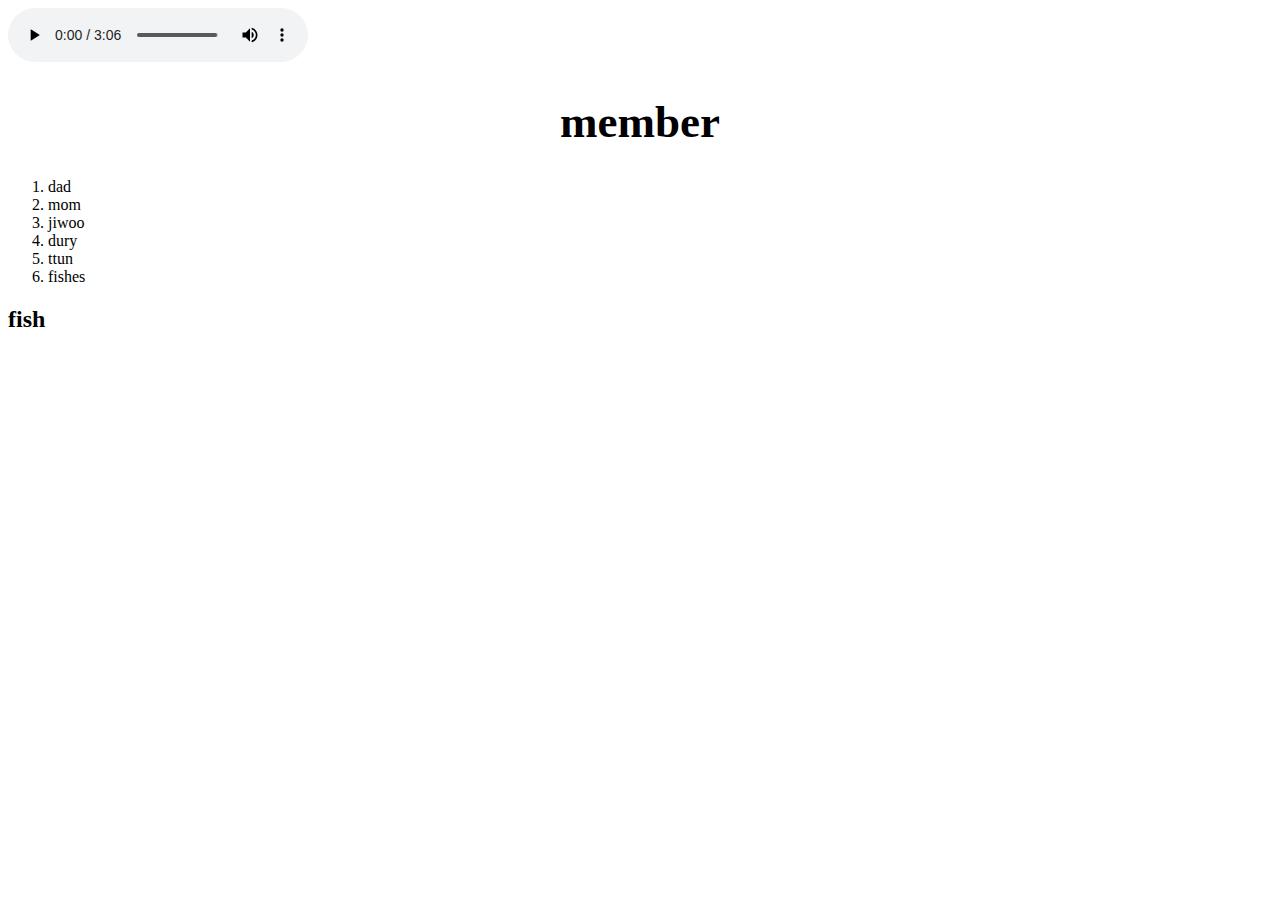
==== f.html @ 628e81e5 "Add files via upload" ====
<!doctype html>
<html>
<head>
  <!-- Global site tag (gtag.js) - Google Analytics -->
<script async src="https://www.googletagmanager.com/gtag/js?id=UA-112173916-1"></script>
<script>
  window.dataLayer = window.dataLayer || [];
  function gtag(){dataLayer.push(arguments);}
  gtag('js', new Date());

  gtag('config', 'UA-112173916-1');
</script>

  <title>our family</title>
  <audio src="음악.mp3" controls="controls" autoplay="autoplay"></audio>
  <meta charset="utf-8">
  <meta charset="viewport" content="width=device-width,initial-scale=1.0">
</head>
<body>
  <style>
    a {
        color:black;
        text-decoration: none;
    }
   h1{
    font-size: 45px;
    text-align: center;
  }
  </style>
  <h1><a href="our_family.html">member</a></h1>
  <ol>
    <li><a href="d.html">dad</a></li>
    <li><a href="m.html">mom</a></li>
    <li><a href="j.html">jiwoo</a></li>
    <li><a href="o.html">dury</a></li>
    <li><a href="t.html">ttun</a></li>
    <li><a href="f.html">fishes</a></li>
  </ol>
  <h2>fish</h2>
  <p></p>
  <body>
</html>
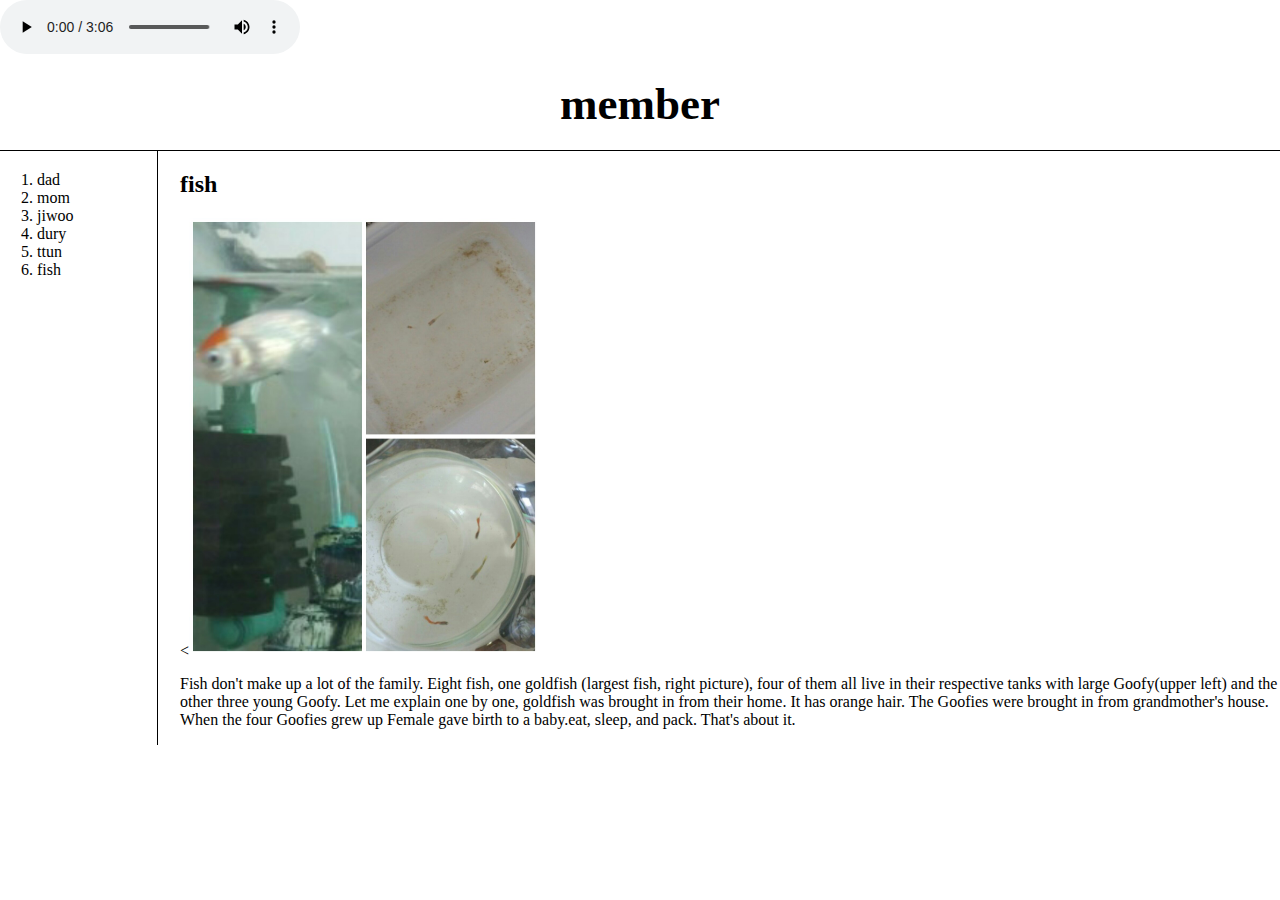
==== commit 8e0f7882: "Add files via upload" ====
--- a/f.html
+++ b/f.html
@@ -18,25 +18,53 @@
 </head>
 <body>
   <style>
+  body{
+    margin: 0;
+  }
     a {
         color:black;
         text-decoration: none;
     }
-   h1{
-    font-size: 45px;
-    text-align: center;
-  }
+    h1{
+     font-size: 45px;
+     text-align: center;
+     border-bottom: 1px solid black;
+     margin: 0;
+     padding: 20px;
+   }
+   #div ol{
+     border-right: 1px solid black;
+     width: 100px;
+     margin: 0;
+     padding: 20px;
+     padding-left: 37px;
+   }
+   #div{
+     display: grid;
+     grid-template-columns: 150px 1fr;
+   }
+   #article{
+     padding-left: 30px;
+   }
   </style>
   <h1><a href="our_family.html">member</a></h1>
+  <div id="div">
   <ol>
     <li><a href="d.html">dad</a></li>
     <li><a href="m.html">mom</a></li>
     <li><a href="j.html">jiwoo</a></li>
     <li><a href="o.html">dury</a></li>
     <li><a href="t.html">ttun</a></li>
-    <li><a href="f.html">fishes</a></li>
+    <li><a href="f.html">fish</a></li>
   </ol>
+<div id="article">
   <h2>fish</h2>
-  <p></p>
+  <<img src="fish.jpg" width="350px" alt="eight fish">
+  <p>Fish don't make up a lot of the family. Eight fish, one goldfish (largest fish, right picture),
+    four of them all live in their respective tanks with large Goofy(upper left) and the other three young Goofy.
+    Let me explain one by one, goldfish was brought in from their home. It has orange hair.
+    The Goofies were brought in from grandmother's house. When the four Goofies grew up
+    Female gave birth to a baby.eat, sleep, and pack. That's about it.</p>
+  </div>
   <body>
 </html>
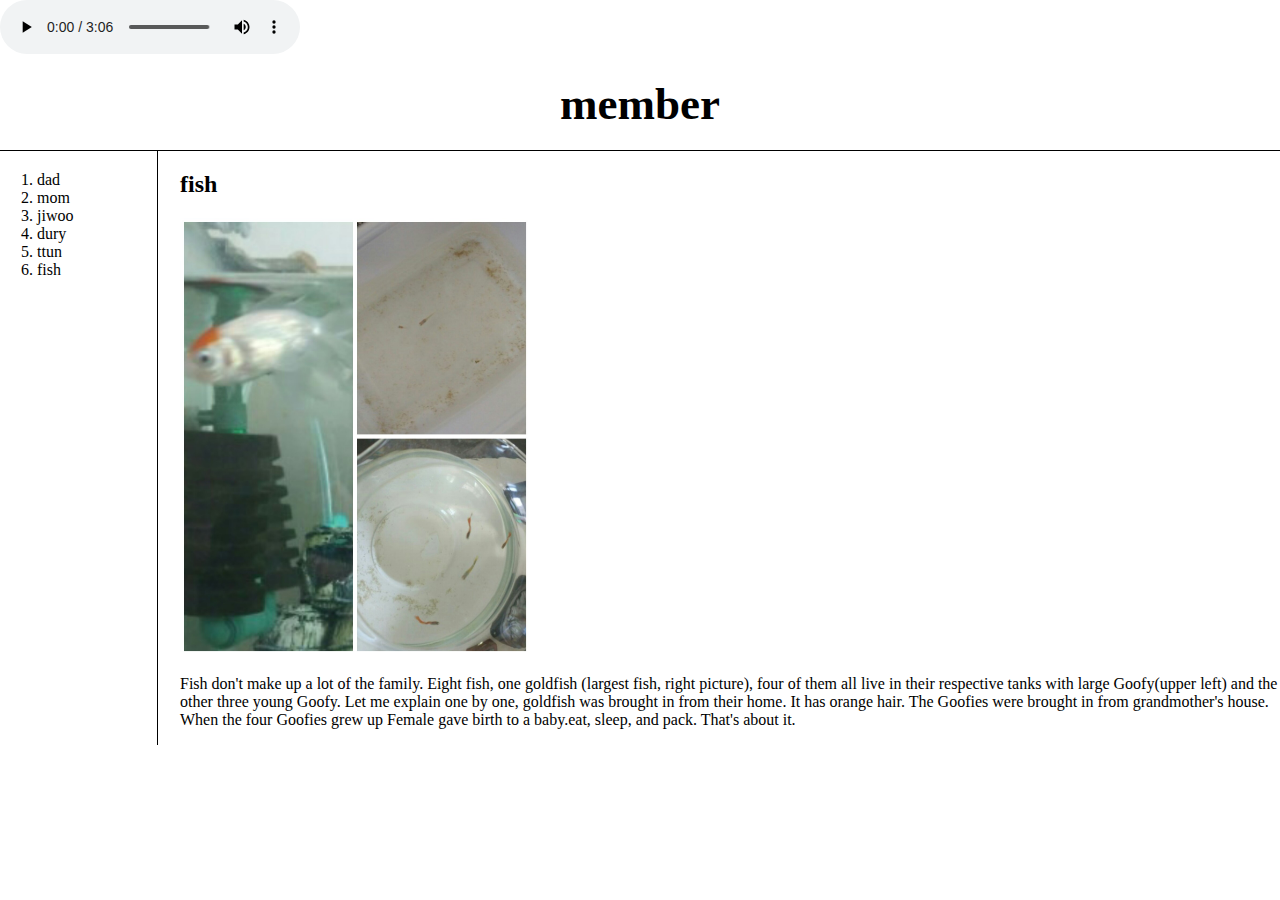
==== commit ba9a49f3: "Add files via upload" ====
--- a/f.html
+++ b/f.html
@@ -59,7 +59,7 @@
   </ol>
 <div id="article">
   <h2>fish</h2>
-  <<img src="fish.jpg" width="350px" alt="eight fish">
+  <img src="fish.jpg" width="350px" alt="eight fish">
   <p>Fish don't make up a lot of the family. Eight fish, one goldfish (largest fish, right picture),
     four of them all live in their respective tanks with large Goofy(upper left) and the other three young Goofy.
     Let me explain one by one, goldfish was brought in from their home. It has orange hair.
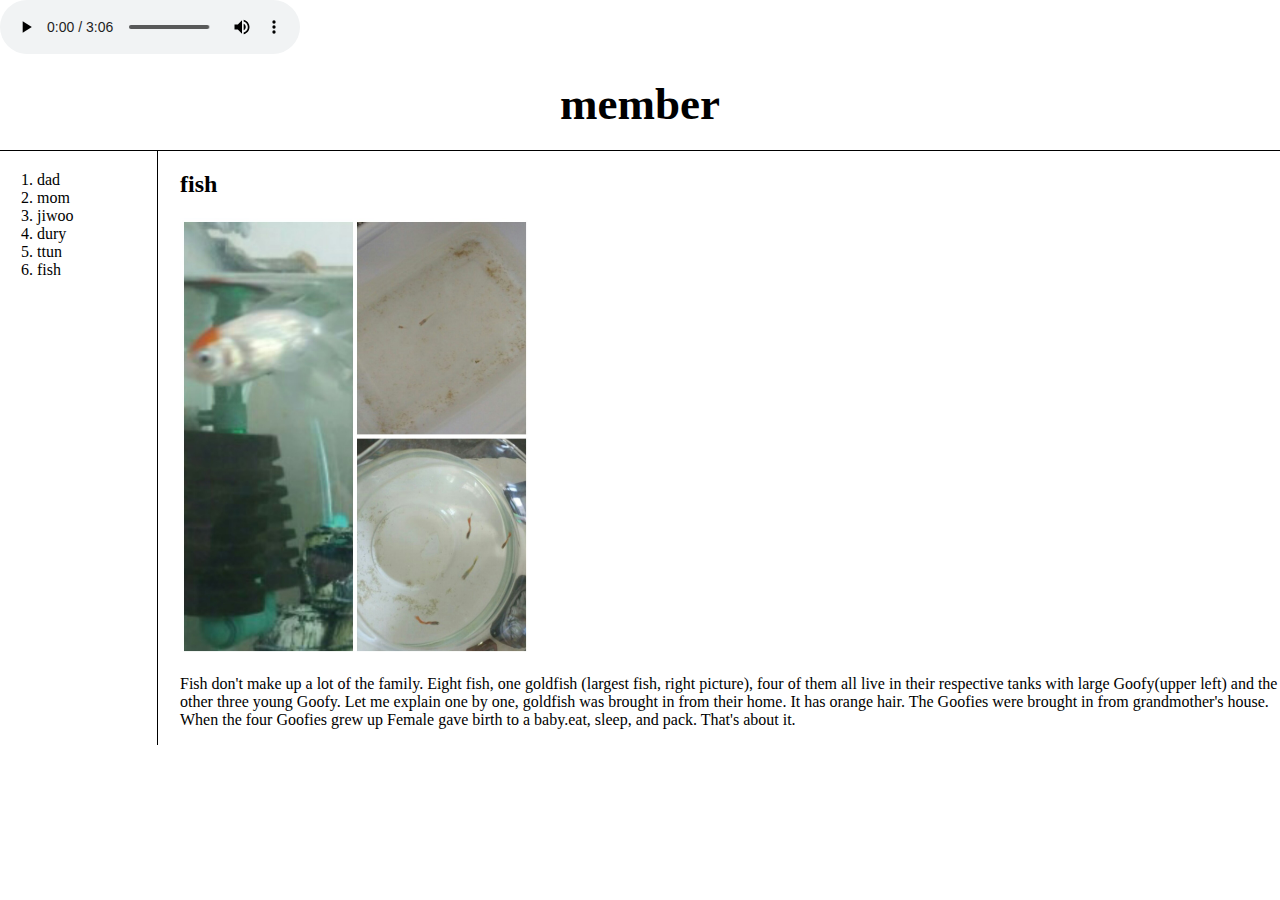
==== commit 59e0fb7e: "Add files via upload" ====
--- a/f.html
+++ b/f.html
@@ -17,36 +17,7 @@
   <meta charset="viewport" content="width=device-width,initial-scale=1.0">
 </head>
 <body>
-  <style>
-  body{
-    margin: 0;
-  }
-    a {
-        color:black;
-        text-decoration: none;
-    }
-    h1{
-     font-size: 45px;
-     text-align: center;
-     border-bottom: 1px solid black;
-     margin: 0;
-     padding: 20px;
-   }
-   #div ol{
-     border-right: 1px solid black;
-     width: 100px;
-     margin: 0;
-     padding: 20px;
-     padding-left: 37px;
-   }
-   #div{
-     display: grid;
-     grid-template-columns: 150px 1fr;
-   }
-   #article{
-     padding-left: 30px;
-   }
-  </style>
+  <link rel="stylesheet" type="text/css "href="https://jiwooodury.github.io/i-love-my-family/a.css">
   <h1><a href="our_family.html">member</a></h1>
   <div id="div">
   <ol>
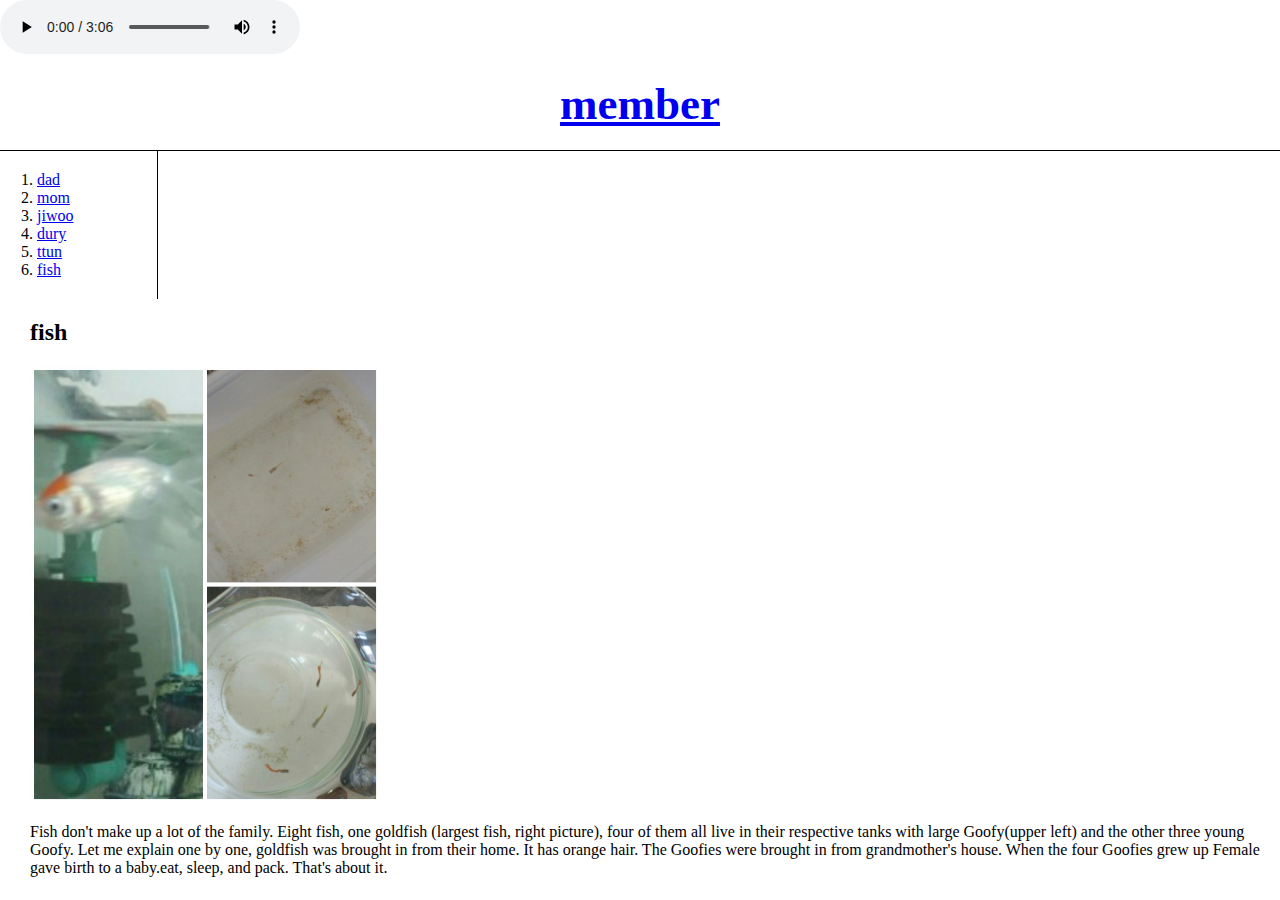
==== commit 77c983af: "Add files via upload" ====
--- a/f.html
+++ b/f.html
@@ -28,6 +28,7 @@
     <li><a href="t.html">ttun</a></li>
     <li><a href="f.html">fish</a></li>
   </ol>
+</div>
 <div id="article">
   <h2>fish</h2>
   <img src="fish.jpg" width="350px" alt="eight fish">
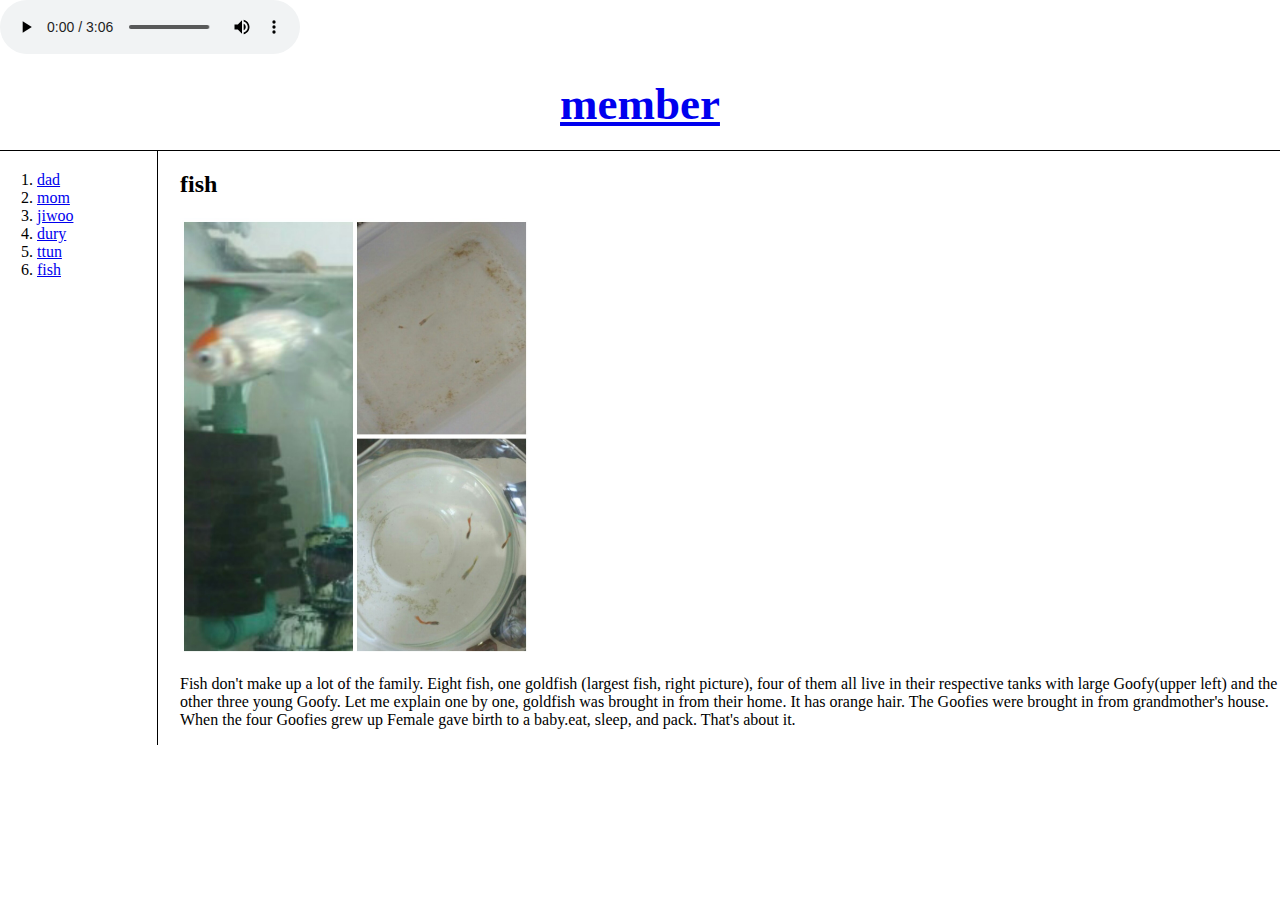
==== commit ab8de38a: "Add files via upload" ====
--- a/f.html
+++ b/f.html
@@ -28,7 +28,6 @@
     <li><a href="t.html">ttun</a></li>
     <li><a href="f.html">fish</a></li>
   </ol>
-</div>
 <div id="article">
   <h2>fish</h2>
   <img src="fish.jpg" width="350px" alt="eight fish">
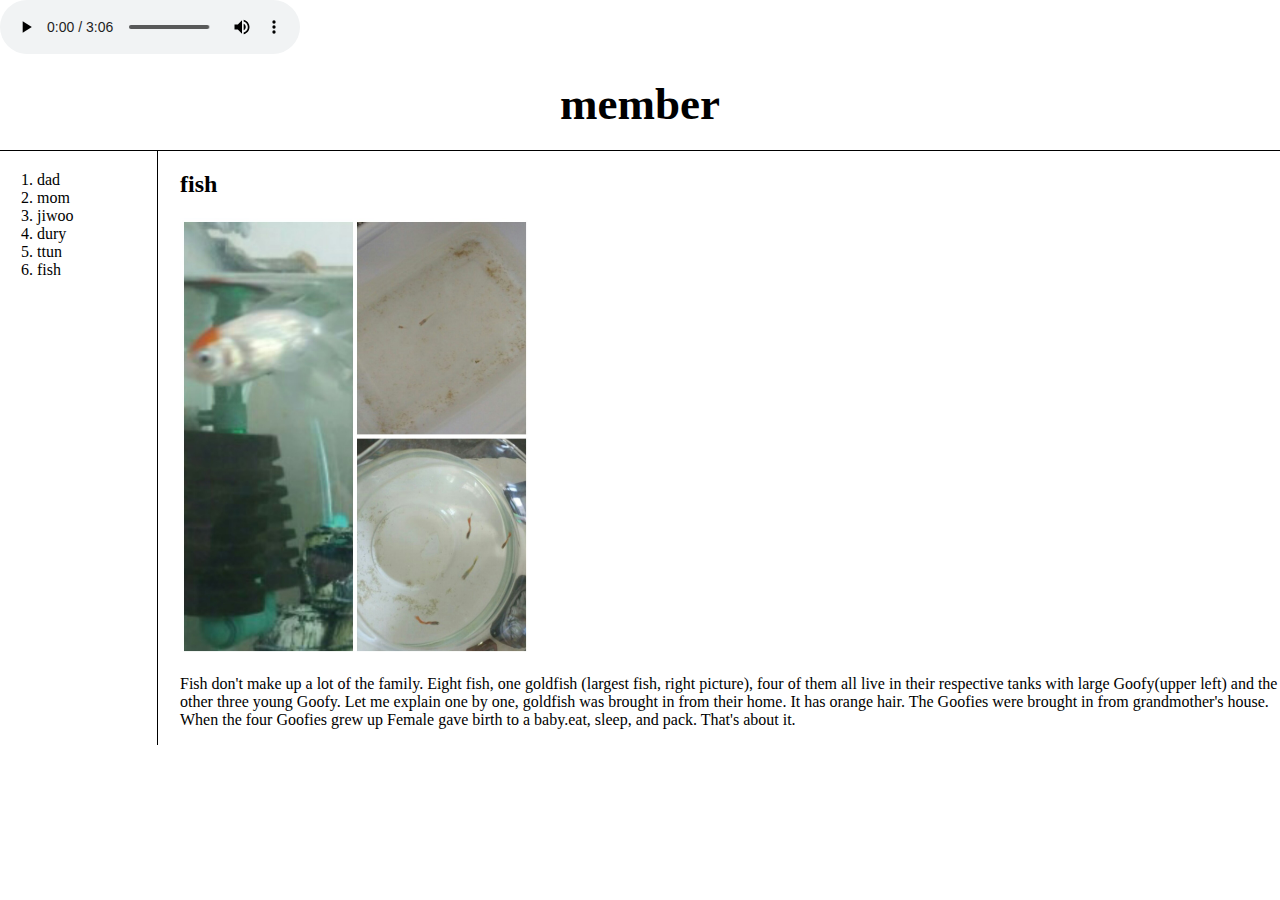
==== commit 10f935bd: "Add files via upload" ====
--- a/f.html
+++ b/f.html
@@ -18,7 +18,7 @@
 </head>
 <body>
   <link rel="stylesheet" type="text/css "href="https://jiwooodury.github.io/i-love-my-family/a.css">
-  <h1><a href="our_family.html">member</a></h1>
+  <h1><a href="index.html">member</a></h1>
   <div id="div">
   <ol>
     <li><a href="d.html">dad</a></li>
